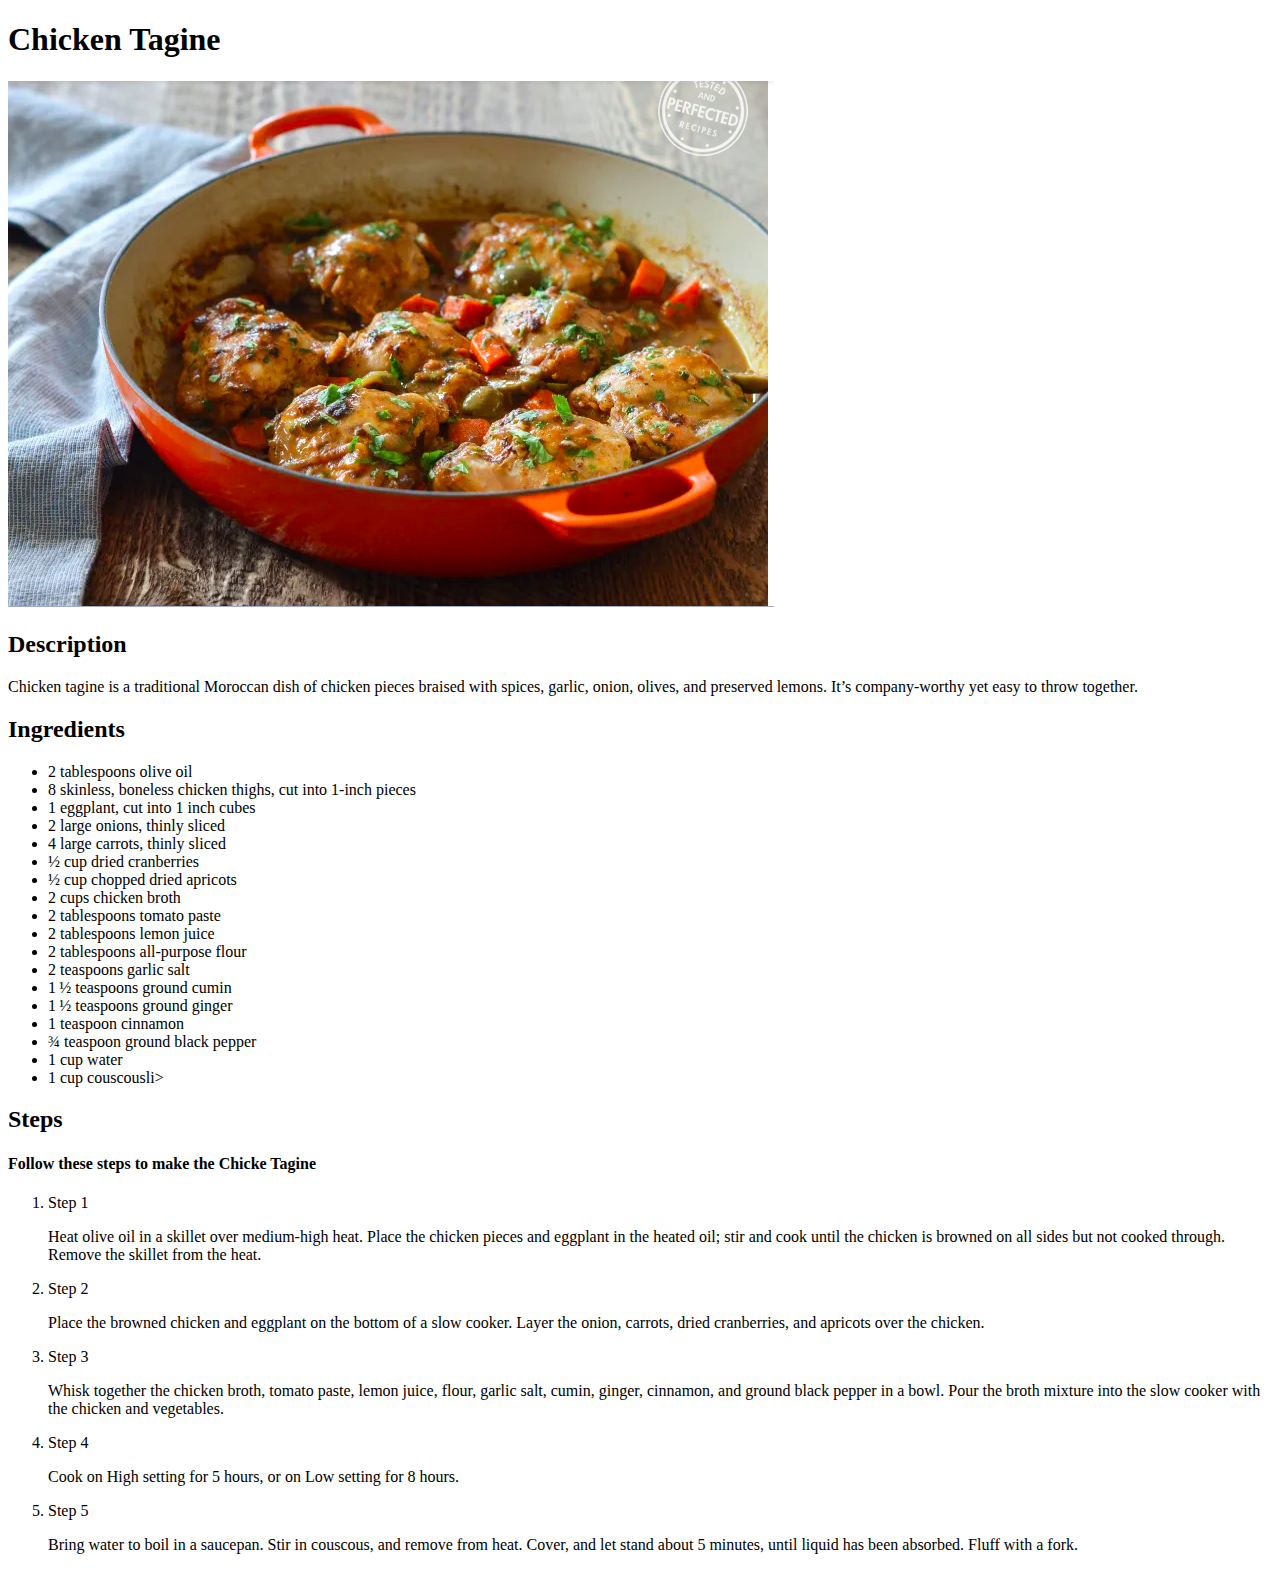
==== recipes/chicken.html @ a03e310e "Simple code for a simple recipe" ====
<!DOCTYPE html>
<html lang="en">
<head>
    <meta charset="UTF-8">
    <meta http-equiv="X-UA-Compatible" content="IE=edge">
    <meta name="viewport" content="width=device-width, initial-scale=1.0">
    <title>Recipes</title>
</head>
<body>
    <h1>Chicken Tagine</h1>
    <img src="images/chicken.png" alt="This is a recipe for Chicken Tagine">
    <h2>Description</h2>
    <p>Chicken tagine is a traditional Moroccan dish of chicken pieces braised with spices, garlic, onion, olives, and preserved lemons. It’s company-worthy yet easy to throw together.</p>

    <h2>Ingredients</h2>
    <ul>
        <li>2 tablespoons olive oil</li>
        <li>8 skinless, boneless chicken thighs, cut into 1-inch pieces</li>
        <li>1 eggplant, cut into 1 inch cubes</li>
        <li>2 large onions, thinly sliced</li>
        <li>4 large carrots, thinly sliced</li>
        <li>½ cup dried cranberries</li>
        <li>½ cup chopped dried apricots</li>
        <li>2 cups chicken broth</li>
        <li>2 tablespoons tomato paste</li>
        <li>2 tablespoons lemon juice</li>
        <li>2 tablespoons all-purpose flour</li>
        <li>2 teaspoons garlic salt</li>
        <li>1 ½ teaspoons ground cumin</li>
        <li>1 ½ teaspoons ground ginger</li>
        <li>1 teaspoon cinnamon</li>
        <li>¾ teaspoon ground black pepper</li>
        <li>1 cup water</li>
        <li>1 cup couscousli></li>
    </ul>
    <h2>Steps</h2>
    <h4>Follow these steps to make the Chicke Tagine</h4>
    <ol>
        <li>Step 1</li>
            <p>Heat olive oil in a skillet over medium-high heat. Place the chicken pieces and eggplant in the heated oil; stir and cook until the chicken is browned on all sides but not cooked through. Remove the skillet from the heat.</p>
        <li>Step 2</li>
            <p>Place the browned chicken and eggplant on the bottom of a slow cooker. Layer the onion, carrots, dried cranberries, and apricots over the chicken.</p>
        <li>Step 3</li>
            <p>Whisk together the chicken broth, tomato paste, lemon juice, flour, garlic salt, cumin, ginger, cinnamon, and ground black pepper in a bowl. Pour the broth mixture into the slow cooker with the chicken and vegetables.</p>
        <li>Step 4</li>
            <p>Cook on High setting for 5 hours, or on Low setting for 8 hours.</p>
        <li>Step 5</li>
            <p>Bring water to boil in a saucepan. Stir in couscous, and remove from heat. Cover, and let stand about 5 minutes, until liquid has been absorbed. Fluff with a fork.</p>
    </ol>
</body>
</html>
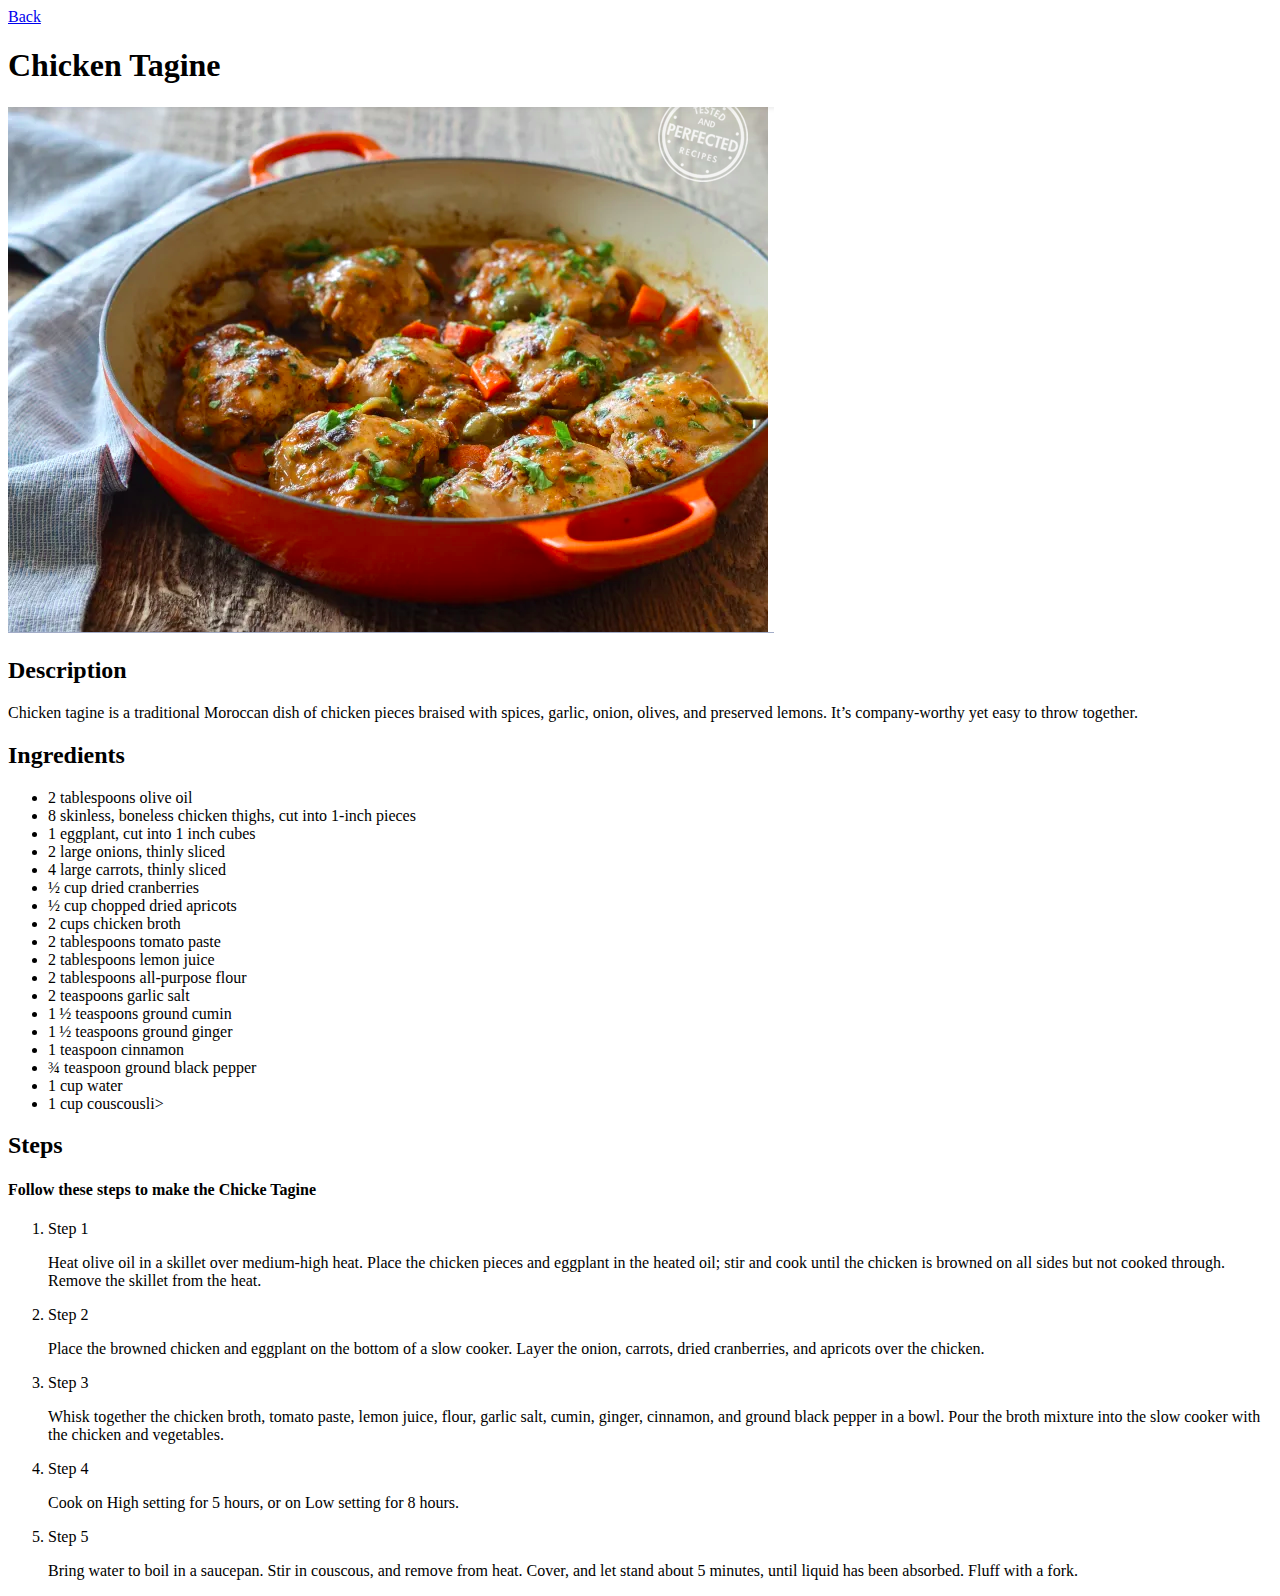
==== commit 0e533e0e: "Adding a Back Button" ====
--- a/recipes/chicken.html
+++ b/recipes/chicken.html
@@ -7,6 +7,7 @@
     <title>Recipes</title>
 </head>
 <body>
+    <a href="../index.html">Back</a>
     <h1>Chicken Tagine</h1>
     <img src="images/chicken.png" alt="This is a recipe for Chicken Tagine">
     <h2>Description</h2>
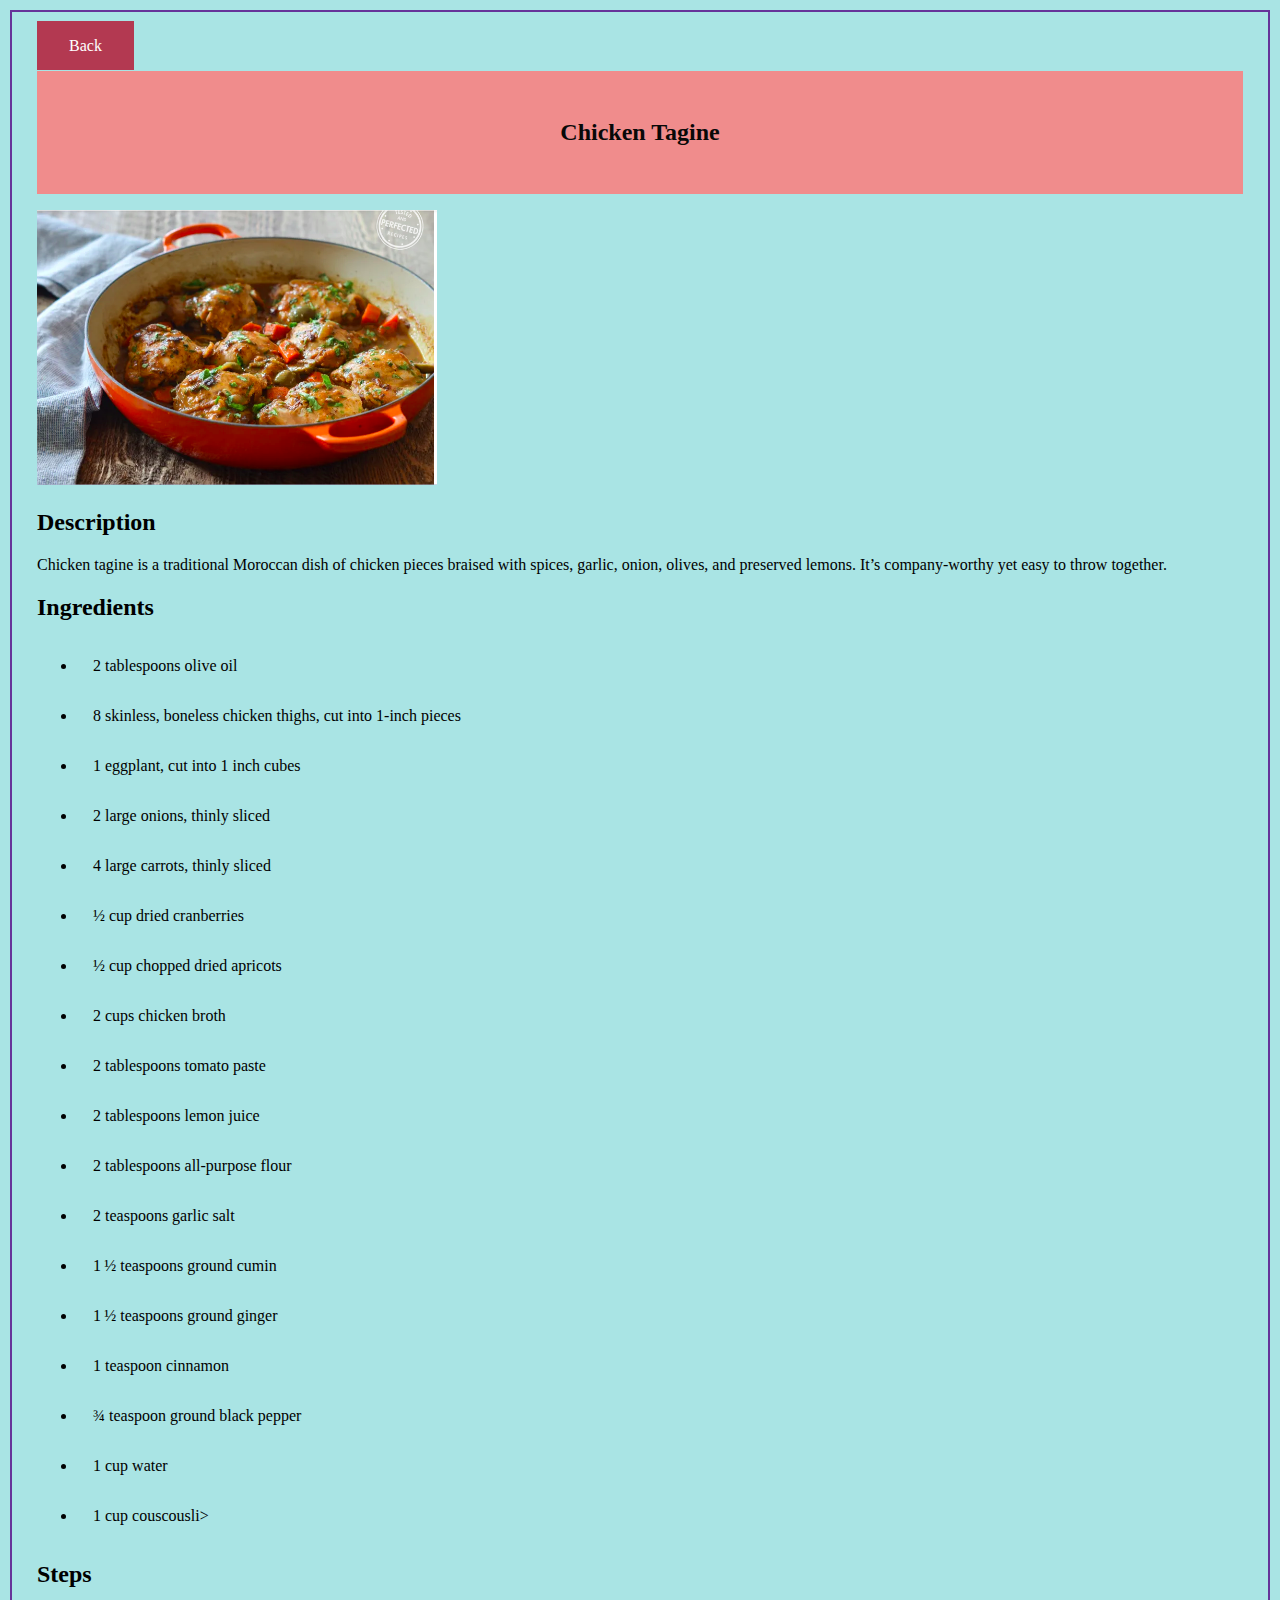
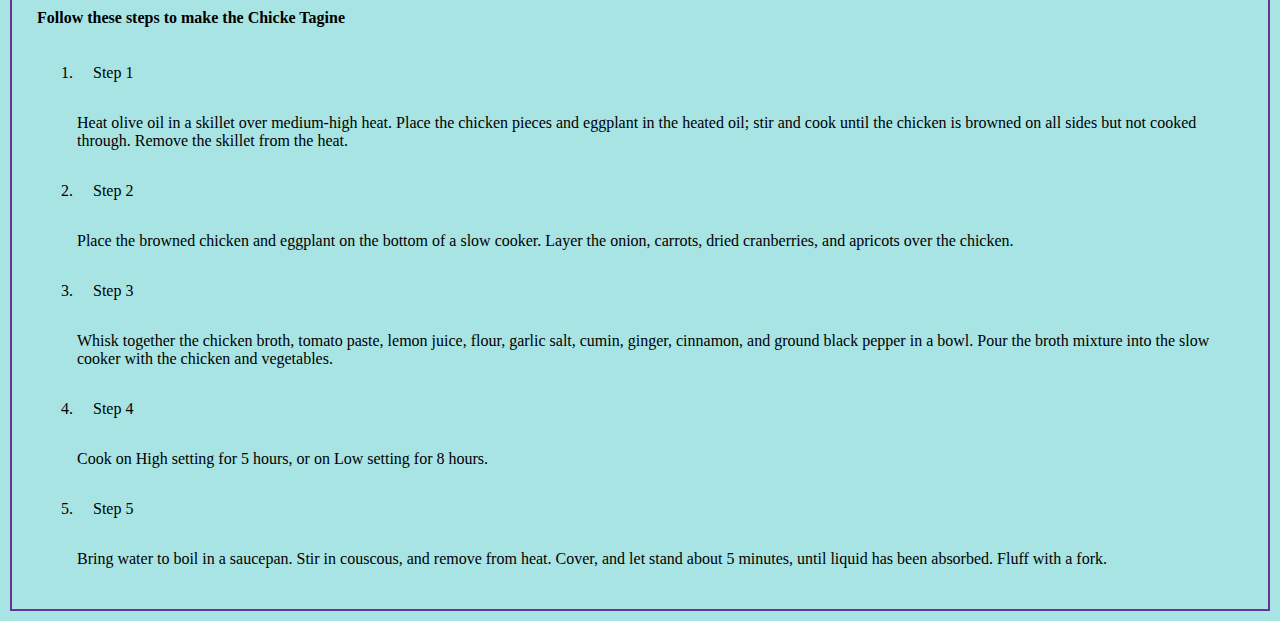
==== commit 2c43eb66: "Updating inline CSS" ====
--- a/recipes/chicken.html
+++ b/recipes/chicken.html
@@ -4,12 +4,13 @@
     <meta charset="UTF-8">
     <meta http-equiv="X-UA-Compatible" content="IE=edge">
     <meta name="viewport" content="width=device-width, initial-scale=1.0">
-    <title>Recipes</title>
+    <title>Chicken Tagine</title>
+    <link rel="stylesheet" href="../css/styles.css">
 </head>
 <body>
     <a href="../index.html">Back</a>
     <h1>Chicken Tagine</h1>
-    <img src="images/chicken.png" alt="This is a recipe for Chicken Tagine">
+    <img src="../images/chicken.png" alt="This is a recipe for Chicken Tagine">
     <h2>Description</h2>
     <p>Chicken tagine is a traditional Moroccan dish of chicken pieces braised with spices, garlic, onion, olives, and preserved lemons. It’s company-worthy yet easy to throw together.</p>
 
--- a/css/styles.css
+++ b/css/styles.css
@@ -0,0 +1,48 @@
+body {
+    background-color: rgb(169, 228, 228);
+    font-size: 16px;
+    font-family: Georgia, 'Times New Roman', Times, serif;
+    color: black;
+    border: 2px solid rebeccapurple;
+    margin: 10px;
+    padding: 25px;
+    
+}
+body a {
+    text-decoration: none;
+    color: #fff;
+    background-color: rgb(179, 57, 81);
+    padding: 1em 2em;
+}
+body a:hover {
+    background-color: rgb(66, 28, 40);
+}
+h1 {
+    color: rgb(8, 8, 8);
+    font-size: 24px;
+    background-color: rgb(240, 140, 140);
+    text-align: center;
+    padding: 2em;
+}
+.recipe-list {
+    list-style: none;
+    display: inline-flex;
+}
+.recipe-list a {
+    text-decoration: none;
+    color: #fff;
+    background-color: rgb(179, 57, 81);
+    padding: 1em 2em;
+}
+.recipe-list a:hover{
+    background-color: rgb(66, 28, 40);
+
+}
+
+li {
+    padding: 1em;
+}
+img {
+    width: 400px;
+    height: auto;
+}